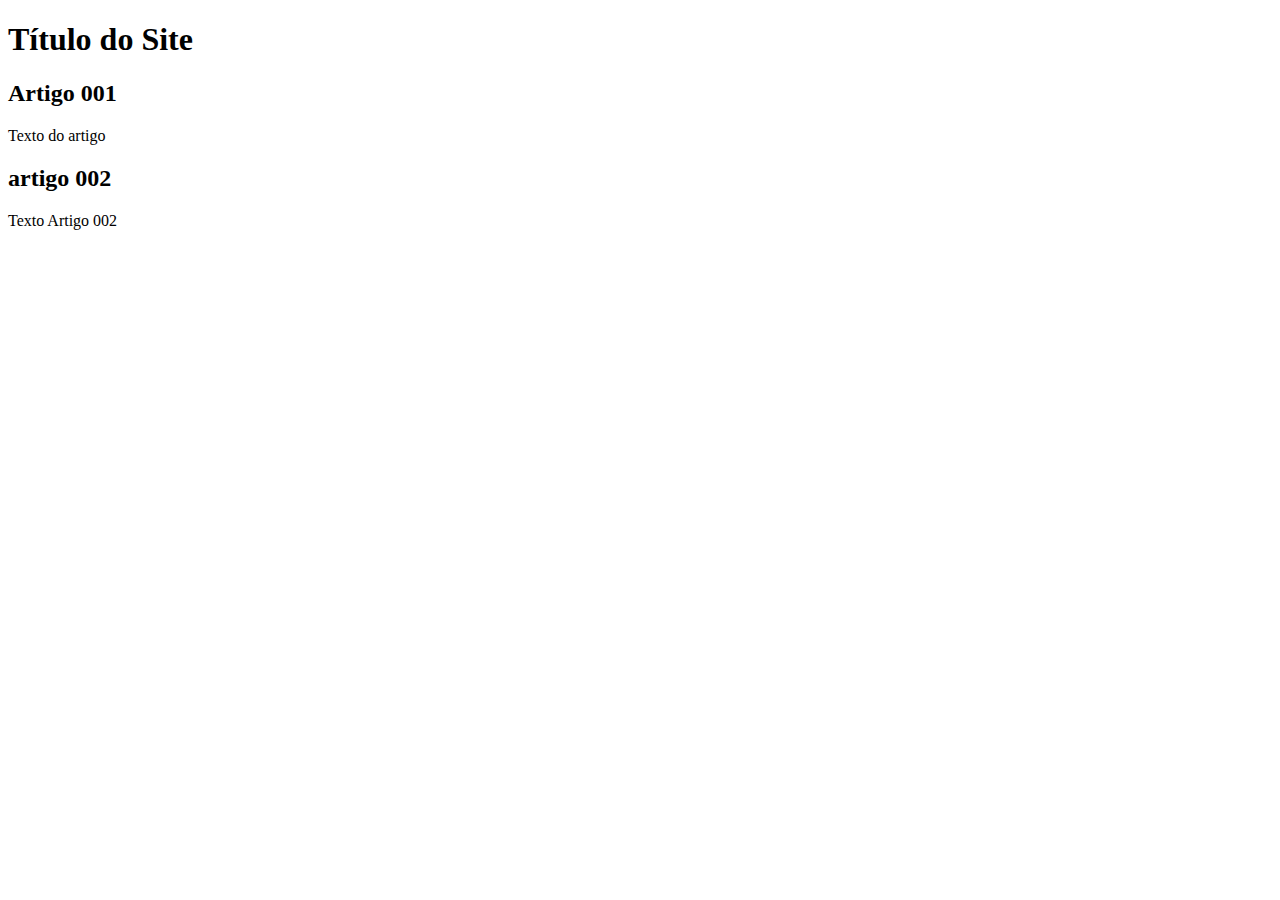
==== projeto-site-BRANCH/index.html @ f9a90ed0 "Site BRACH" ====
<!DOCTYPE html>
<html lang="pt-br">
<head>
    <meta charset="UTF-8">
    <meta name="viewport" content="width=device-width, initial-scale=1.0">
    <title>título do site</title>
</head>
<body>
    <main>
        <header>
            <h1>Título do Site</h1>
        </header>
        <article>
           <h2>Artigo 001</h2>
           <p>Texto do artigo</p> 
        </article>
        
        <article>
            <h2>artigo 002</h2>
            <p>Texto Artigo 002</p>
        </article>
    </main>
</body>
</html>
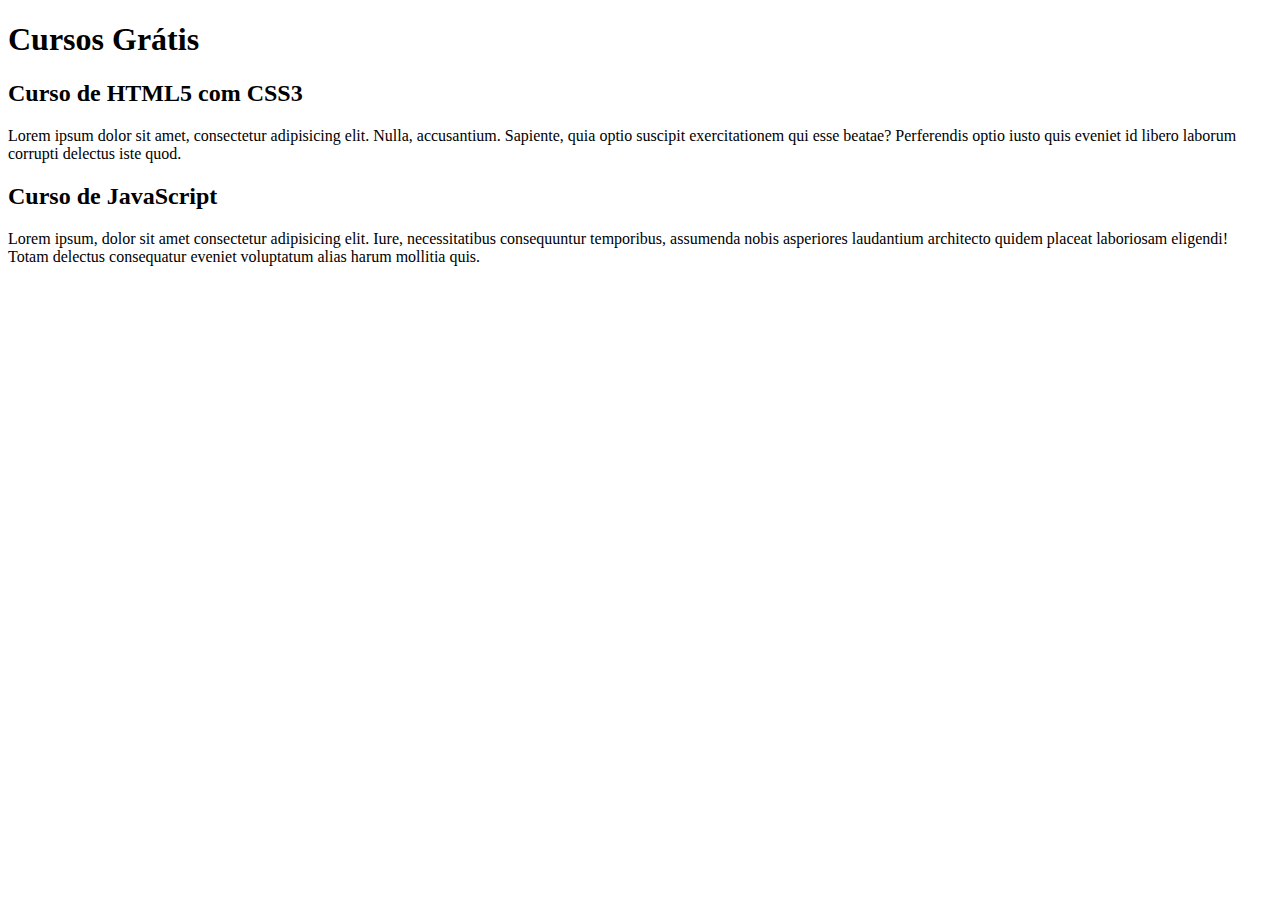
==== commit 8156154a: "conteúdo do site" ====
--- a/projeto-site-BRANCH/index.html
+++ b/projeto-site-BRANCH/index.html
@@ -8,16 +8,16 @@
 <body>
     <main>
         <header>
-            <h1>Título do Site</h1>
+            <h1>Cursos Grátis</h1>
         </header>
         <article>
-           <h2>Artigo 001</h2>
-           <p>Texto do artigo</p> 
+           <h2>Curso de HTML5 com CSS3</h2>
+           <p>Lorem ipsum dolor sit amet, consectetur adipisicing elit. Nulla, accusantium. Sapiente, quia optio suscipit exercitationem qui esse beatae? Perferendis optio iusto quis eveniet id libero laborum corrupti delectus iste quod.</p> 
         </article>
         
         <article>
-            <h2>artigo 002</h2>
-            <p>Texto Artigo 002</p>
+            <h2>Curso de JavaScript</h2>
+            <p>Lorem ipsum, dolor sit amet consectetur adipisicing elit. Iure, necessitatibus consequuntur temporibus, assumenda nobis asperiores laudantium architecto quidem placeat laboriosam eligendi! Totam delectus consequatur eveniet voluptatum alias harum mollitia quis.</p>
         </article>
     </main>
 </body>
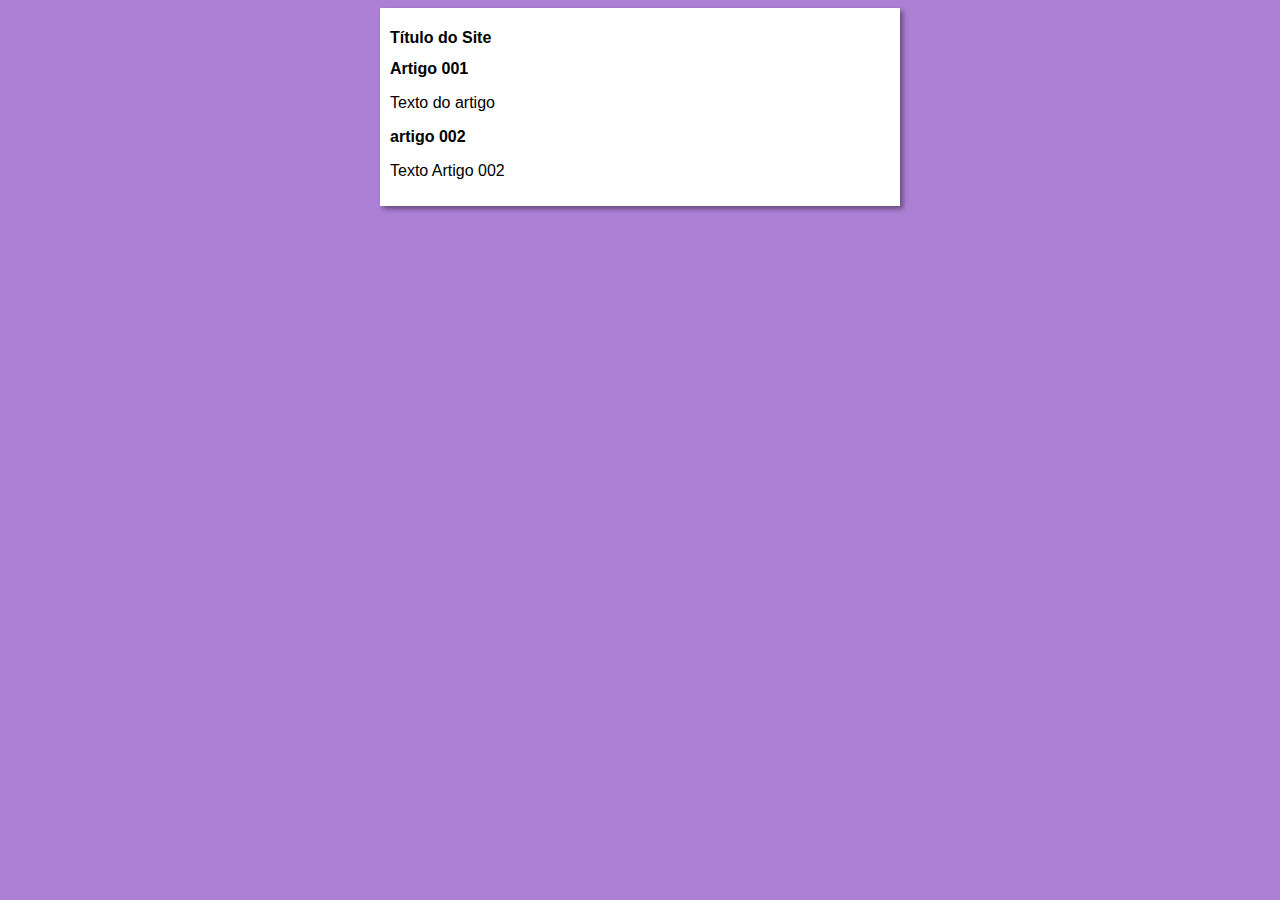
==== commit d65d132d: "iniciei o Design" ====
--- a/projeto-site-BRANCH/index.html
+++ b/projeto-site-BRANCH/index.html
@@ -4,20 +4,21 @@
     <meta charset="UTF-8">
     <meta name="viewport" content="width=device-width, initial-scale=1.0">
     <title>título do site</title>
+   <link rel="stylesheet" href="estilos/style.css">
 </head>
 <body>
     <main>
         <header>
-            <h1>Cursos Grátis</h1>
+            <h1>Título do Site</h1>
         </header>
         <article>
-           <h2>Curso de HTML5 com CSS3</h2>
-           <p>Lorem ipsum dolor sit amet, consectetur adipisicing elit. Nulla, accusantium. Sapiente, quia optio suscipit exercitationem qui esse beatae? Perferendis optio iusto quis eveniet id libero laborum corrupti delectus iste quod.</p> 
+           <h2>Artigo 001</h2>
+           <p>Texto do artigo</p> 
         </article>
         
         <article>
-            <h2>Curso de JavaScript</h2>
-            <p>Lorem ipsum, dolor sit amet consectetur adipisicing elit. Iure, necessitatibus consequuntur temporibus, assumenda nobis asperiores laudantium architecto quidem placeat laboriosam eligendi! Totam delectus consequatur eveniet voluptatum alias harum mollitia quis.</p>
+            <h2>artigo 002</h2>
+            <p>Texto Artigo 002</p>
         </article>
     </main>
 </body>
--- a/projeto-site-BRANCH/estilos/style.css
+++ b/projeto-site-BRANCH/estilos/style.css
@@ -0,0 +1,16 @@
+* {
+    font-family: Arial, Helvetica, sans-serif;
+    font-size: 16px;
+
+}
+
+body {
+    background-color: rgb(172, 128, 213);
+}
+main {
+background-color: white;
+width: 500px;
+margin: auto;
+padding: 10px;
+box-shadow: 3px 3px 5px rgba(0, 0, 0, 0.412);
+}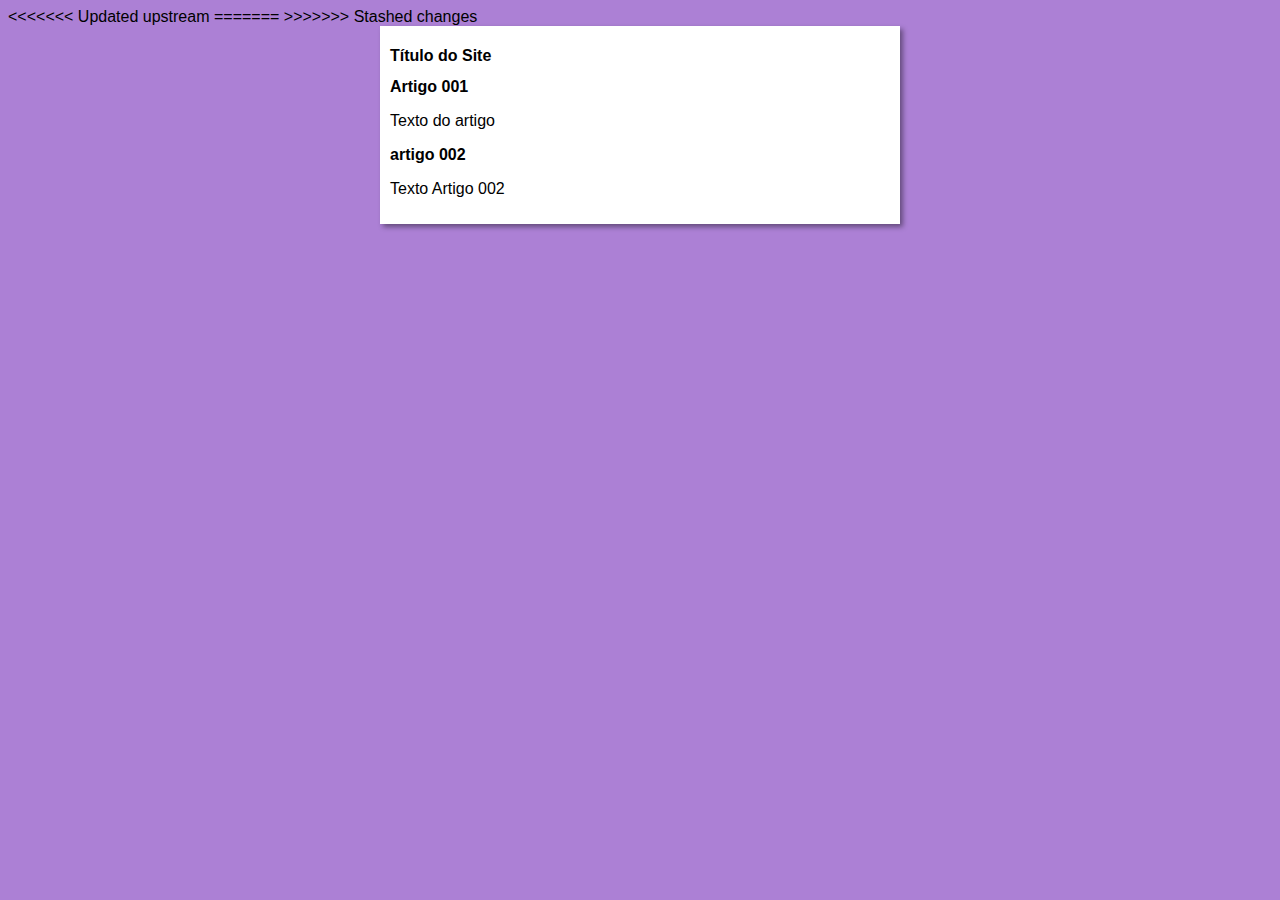
==== commit 968f906e: "título" ====
--- a/projeto-site-BRANCH/index.html
+++ b/projeto-site-BRANCH/index.html
@@ -3,8 +3,12 @@
 <head>
     <meta charset="UTF-8">
     <meta name="viewport" content="width=device-width, initial-scale=1.0">
-    <title>título do site</title>
+<<<<<<< Updated upstream
+    <title>Curso em Vídeo</title>
    <link rel="stylesheet" href="estilos/style.css">
+=======
+    <title>Curso em Vídeo</title>
+>>>>>>> Stashed changes
 </head>
 <body>
     <main>
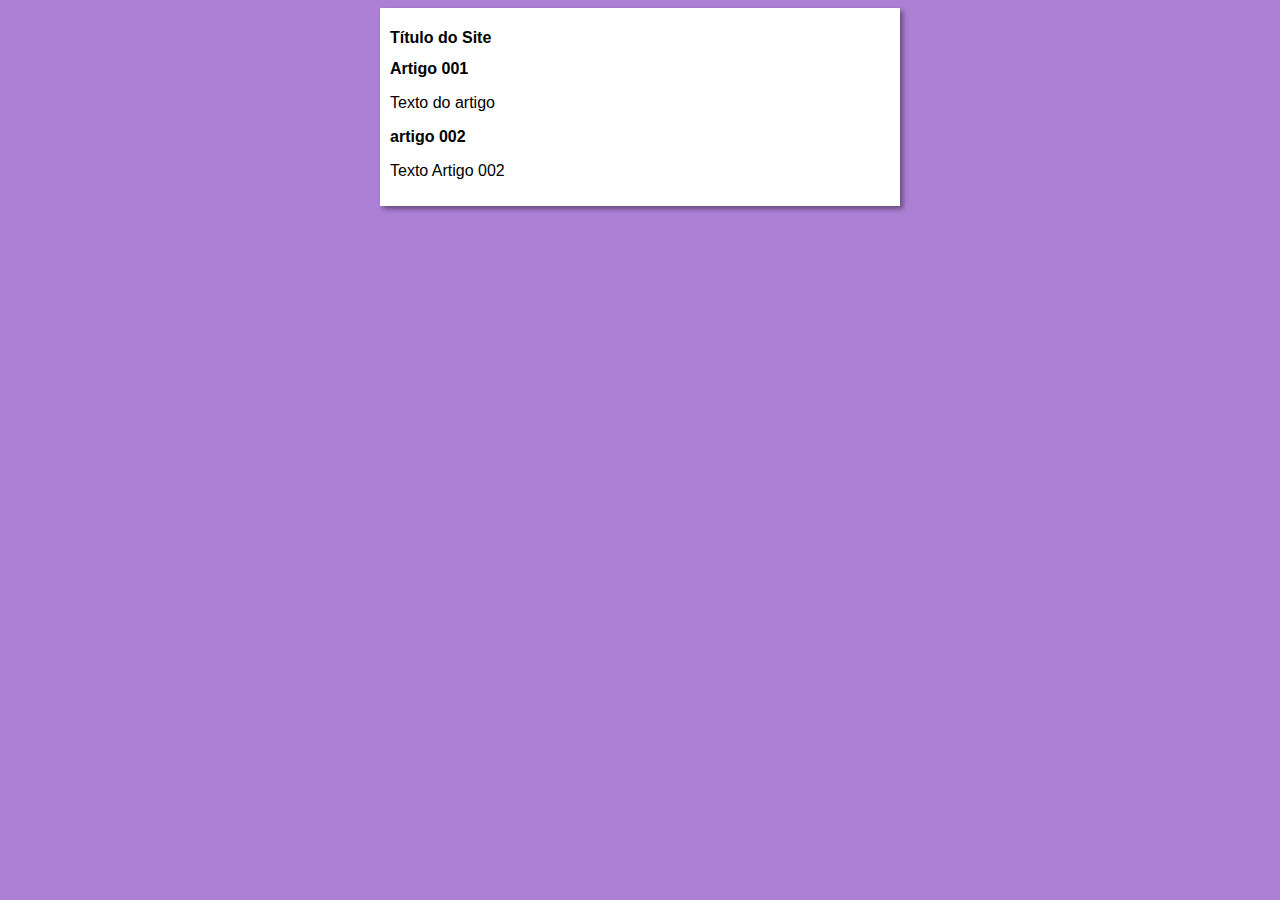
==== commit fcd8b765: "título duplicado" ====
--- a/projeto-site-BRANCH/index.html
+++ b/projeto-site-BRANCH/index.html
@@ -3,12 +3,9 @@
 <head>
     <meta charset="UTF-8">
     <meta name="viewport" content="width=device-width, initial-scale=1.0">
-<<<<<<< Updated upstream
     <title>Curso em Vídeo</title>
    <link rel="stylesheet" href="estilos/style.css">
-=======
-    <title>Curso em Vídeo</title>
->>>>>>> Stashed changes
+   
 </head>
 <body>
     <main>
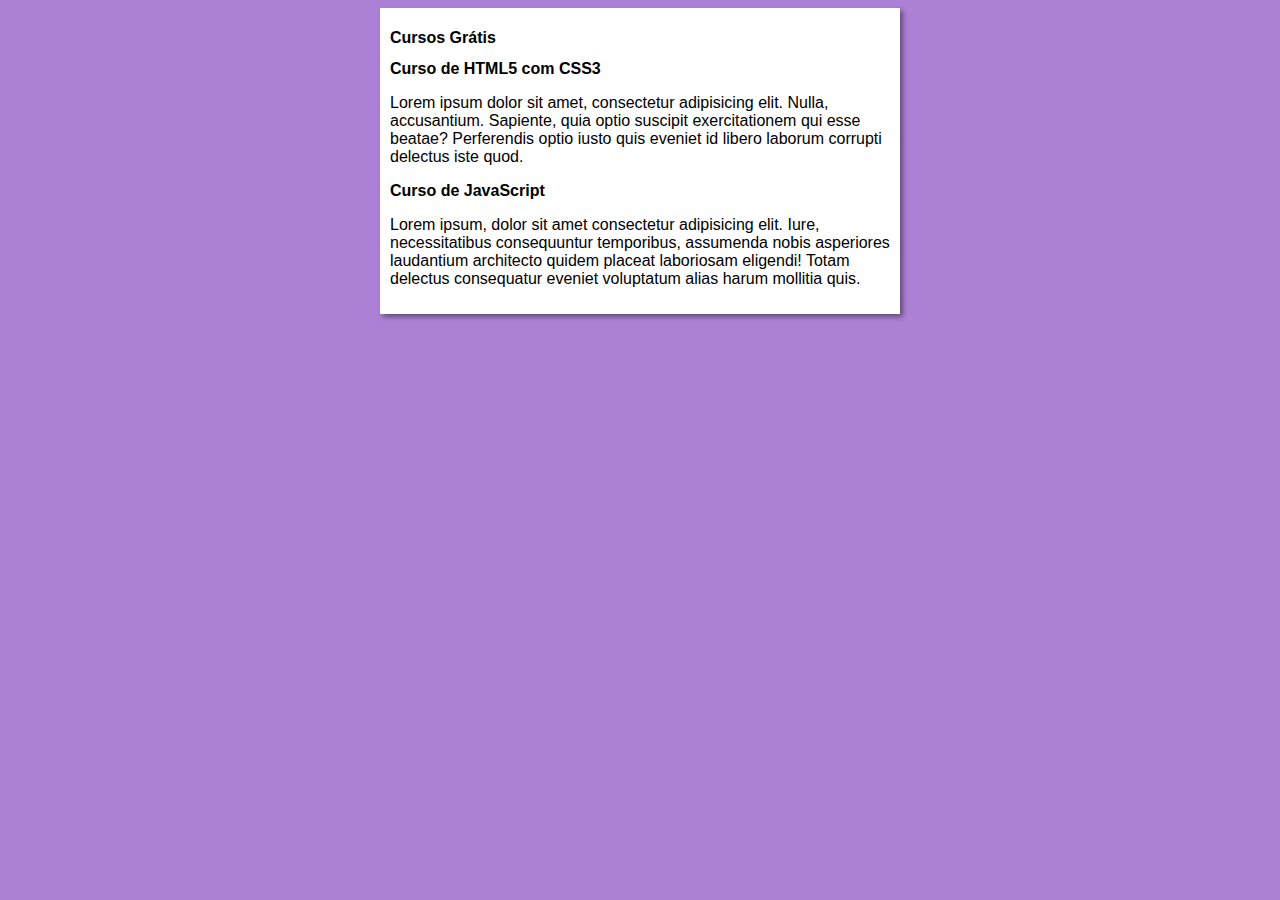
==== commit 375459b5: "Merge branch 'conteúdo'" ====
--- a/projeto-site-BRANCH/index.html
+++ b/projeto-site-BRANCH/index.html
@@ -10,16 +10,16 @@
 <body>
     <main>
         <header>
-            <h1>Título do Site</h1>
+            <h1>Cursos Grátis</h1>
         </header>
         <article>
-           <h2>Artigo 001</h2>
-           <p>Texto do artigo</p> 
+           <h2>Curso de HTML5 com CSS3</h2>
+           <p>Lorem ipsum dolor sit amet, consectetur adipisicing elit. Nulla, accusantium. Sapiente, quia optio suscipit exercitationem qui esse beatae? Perferendis optio iusto quis eveniet id libero laborum corrupti delectus iste quod.</p> 
         </article>
         
         <article>
-            <h2>artigo 002</h2>
-            <p>Texto Artigo 002</p>
+            <h2>Curso de JavaScript</h2>
+            <p>Lorem ipsum, dolor sit amet consectetur adipisicing elit. Iure, necessitatibus consequuntur temporibus, assumenda nobis asperiores laudantium architecto quidem placeat laboriosam eligendi! Totam delectus consequatur eveniet voluptatum alias harum mollitia quis.</p>
         </article>
     </main>
 </body>
